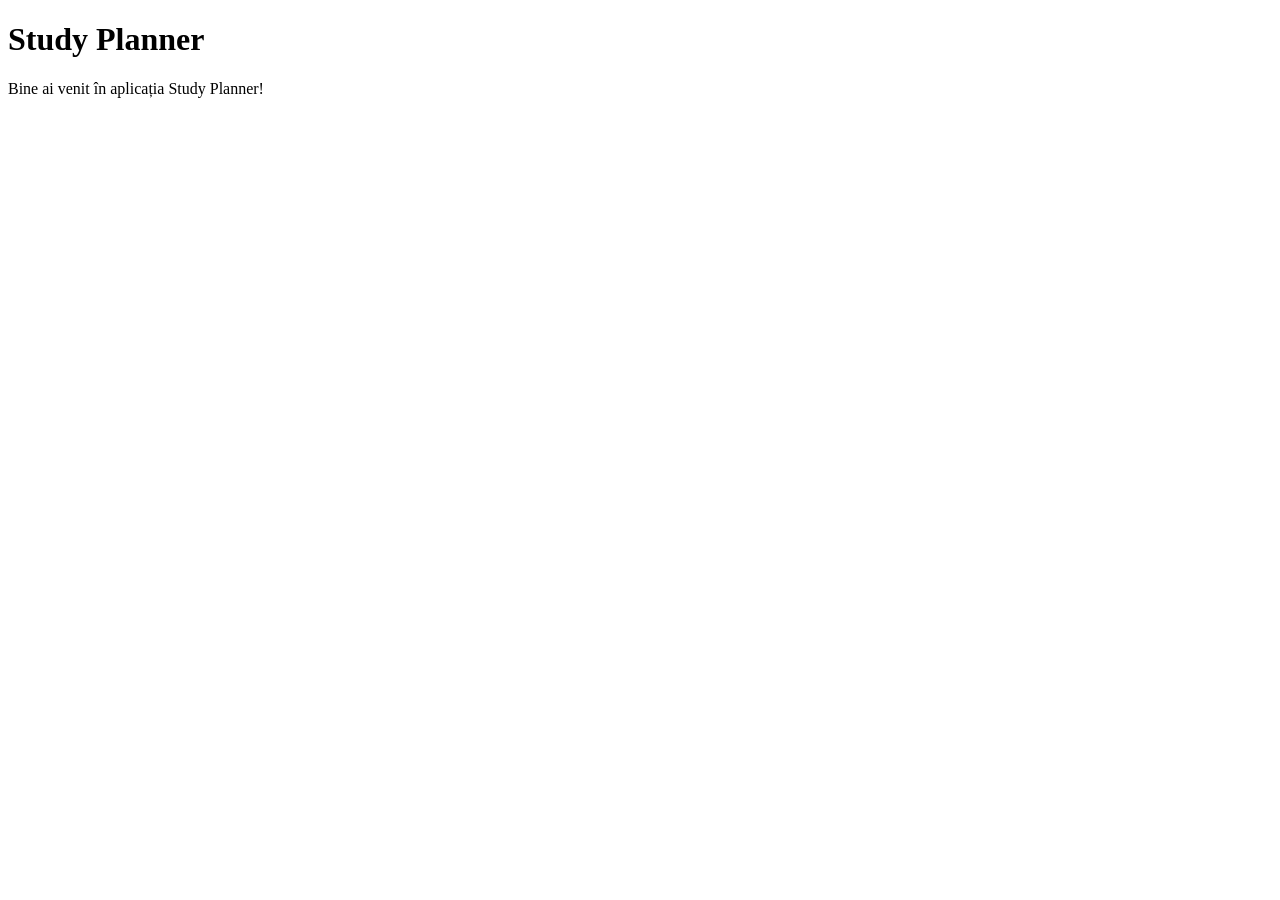
==== templates/index.html @ 27632b48 "Initial commit" ====
<!DOCTYPE html>
<html lang="ro">
<head>
    <!-- setează codarea caracterelor -->
    <meta charset="UTF-8">

    <!-- permite afișarea pe dispozotivele mobile -->
    <meta name="viewport" content="width=device-width, initial-scale=1.0">

    <!-- titlul aplicației afișat în tab -->
    <title>Study Planner</title>

    <!-- fișierul de stilizare CSS - comun pentru toate paginile -->
    <link rel="stylesheet" href="{{ url_for('static', filename='css/style.css') }}">
</head>

<body>
    <!-- titlul aplicației -->
    <h1>Study Planner</h1>

    <!-- mesajul de întâmpinare -->
    <p>Bine ai venit în aplicația Study Planner!</p>
</body>
</html>
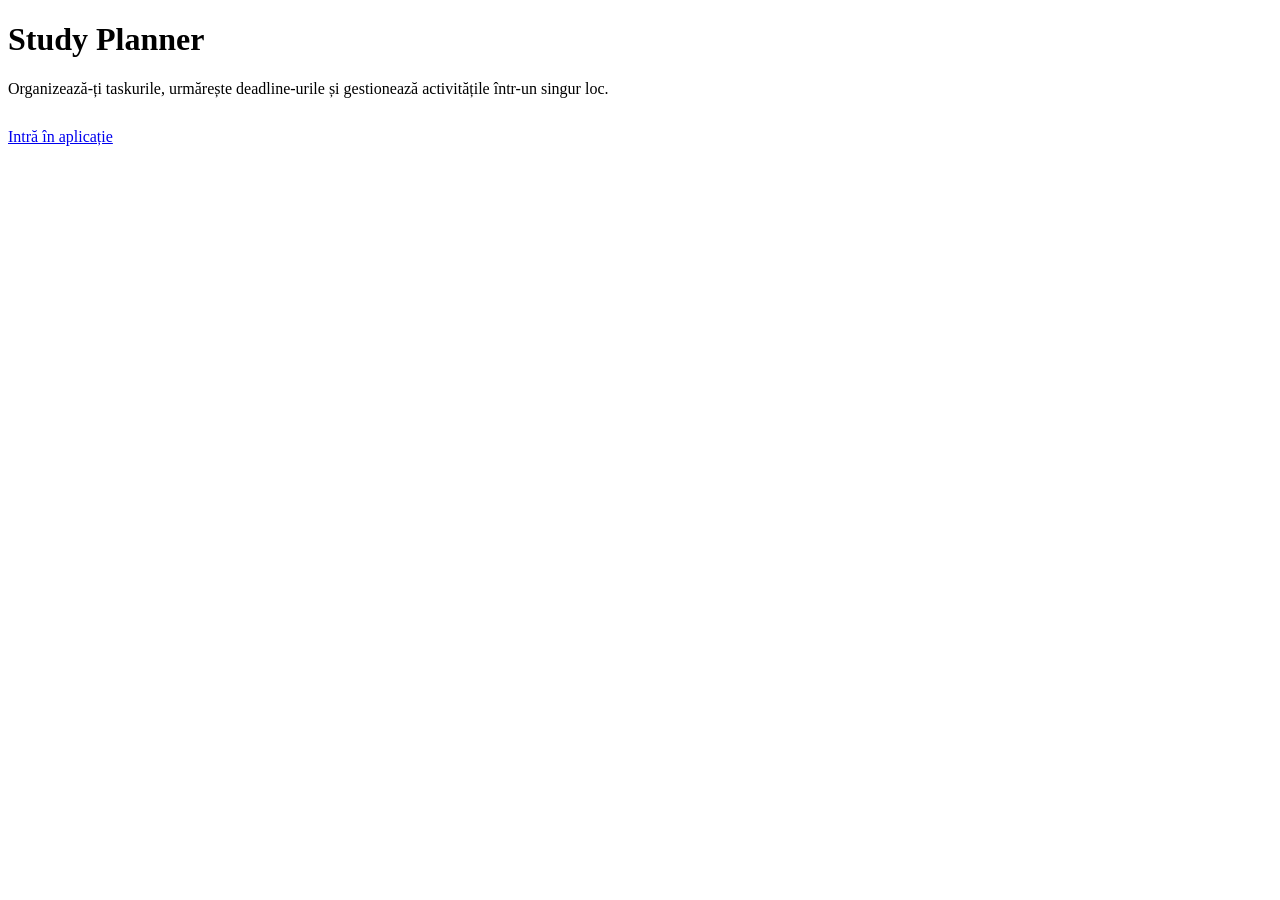
==== commit b90b625a: "Redirect home page to dashboard" ====
--- a/templates/index.html
+++ b/templates/index.html
@@ -15,10 +15,22 @@
 </head>
 
 <body>
-    <!-- titlul aplicației -->
-    <h1>Study Planner</h1>
+    <div class="page-card">
 
-    <!-- mesajul de întâmpinare -->
-    <p>Bine ai venit în aplicația Study Planner!</p>
+        <h1 class="page-title">Study Planner</h1>
+
+        <p class="page-subtitle">
+            Organizează-ți taskurile, urmărește deadline-urile și gestionează activitățile într-un singur loc.
+        </p>
+
+        <div style="margin-top: 30px;">
+
+            <a href="/dashboard" class="btn primary-btn">
+                Intră în aplicație
+            </a>
+
+        </div>
+
+    </div>
 </body>
 </html>
